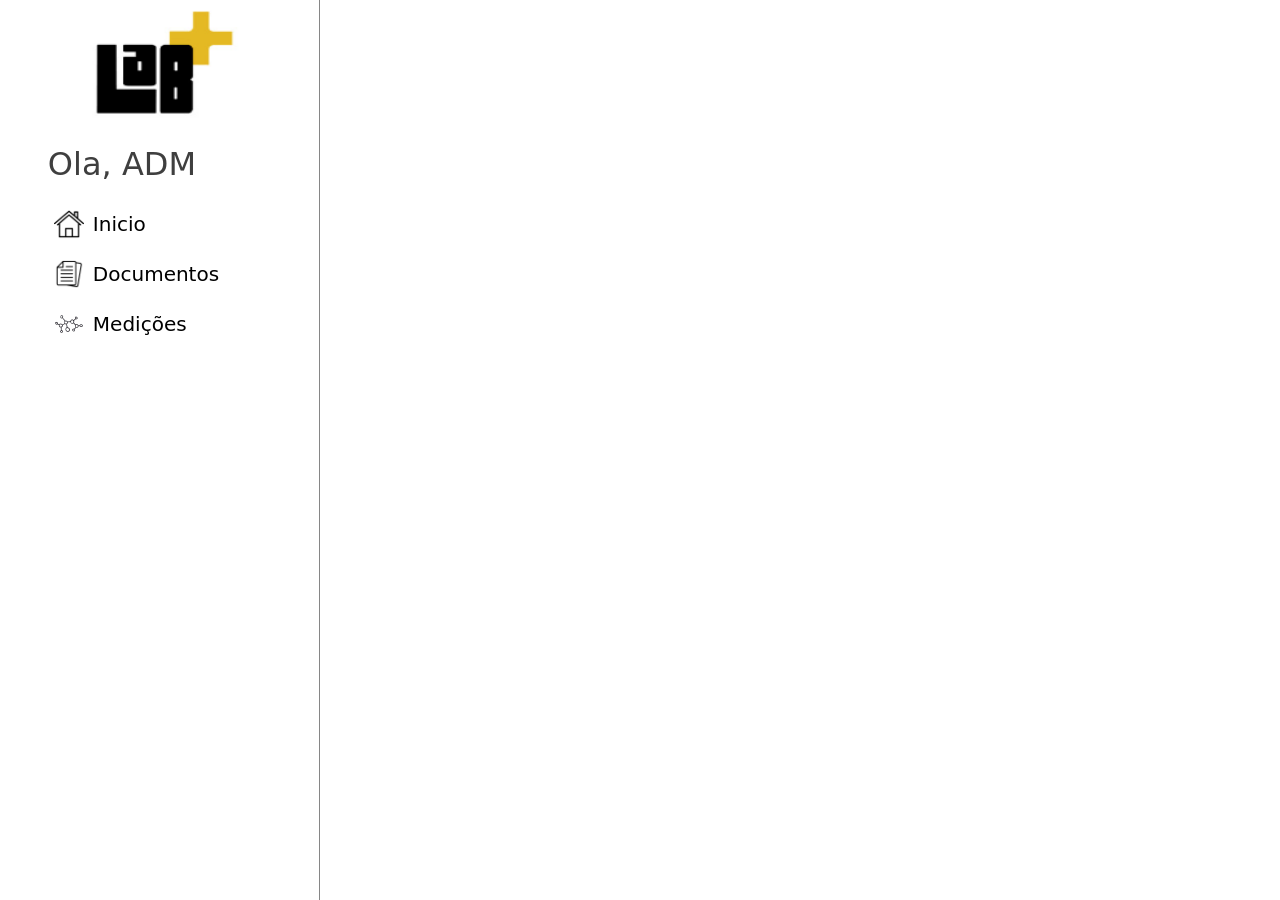
==== LBM/tmps/index.html @ 04bedc0a "DHT, Persistencia e Visualização" ====
<!DOCTYPE html>
<html lang="en">
    <head>
        <meta charset="UTF-8">
        <meta name="viewport" content="width=device-width, initial-scale=1.0">
        <title>Lab+</title>
        <link rel="stylesheet" href="../static/css/index.css">
        <link rel="stylesheet" href="../static/css/bootstrap.min.css">
    </head>
    <body>
        <main>
            <div id="esquerda" class="w-25 h-100 d-none d-md-flex">
                <img src="../static/imgs/Capturar.PNG" alt="" id="logo">
                <p id="saudacao">Ola, ADM</p>
                
                <div id="nav">
                    <button id="inicio_lnk" > <img src="../static/imgs/home.png"> Inicio </button>
                    <button id="documentos_lnk"> <img src="../static/imgs/doc.png"> Documentos </button>
                    <button id="medicoes_lnk"> <img src="../static/imgs/medicoes.png"> Medições </button>
                </div>
            </div>
            <div id="direita">
                <!-- conteudo -->
                
                <!-- conteudo -->
        </main>
    </body>
    <script src="../static/js/config.js"></script>
    <script src="../static/js/index.js"></script>
</html>
---- LBM/static/css/index.css ----
body{
    height: 100vh;
    width: 100vw;
}

main{
    height: 100%;
    width: 100%;
    display: flex;
}

#esquerda{
    border-right: 1px solid rgb(134, 134, 134);
    flex-direction: column;
    align-items: center;
}
#logo{
    width: 190px;
    height: 140px;
}
#saudacao{
    font-size: 32px;
    color: rgb(63, 63, 63);
    width: 100%;
    padding: 0px 0px 0px 15%;
}

#nav{
    width: 100%;
    display: flex;
    flex-direction: column;
    padding: 0px 0px 0px 15%;
    gap: 10px;
}
#nav button img{
    width: 30px;
    height: 30px;
}
#nav button{
    display: flex;
    align-items: center;
    border-radius: 5px;
    border: none;
    width: 75%;
    height: 40px;
    gap: 9px;
    font-size: 20px;
    transition: 0.3s ease;
    background-color: white;
}
#nav button:hover{
    background-color: rgb(206, 206, 206);
}
#nav button:focus{
    background-color: rgb(206, 206, 206);
    outline: none;
}


#direita{
    padding: 50px;
    width: 75%;
    height: 100%;
    
}

@media (max-width:768px){
    #direita{
        width: 100%;
    }
}
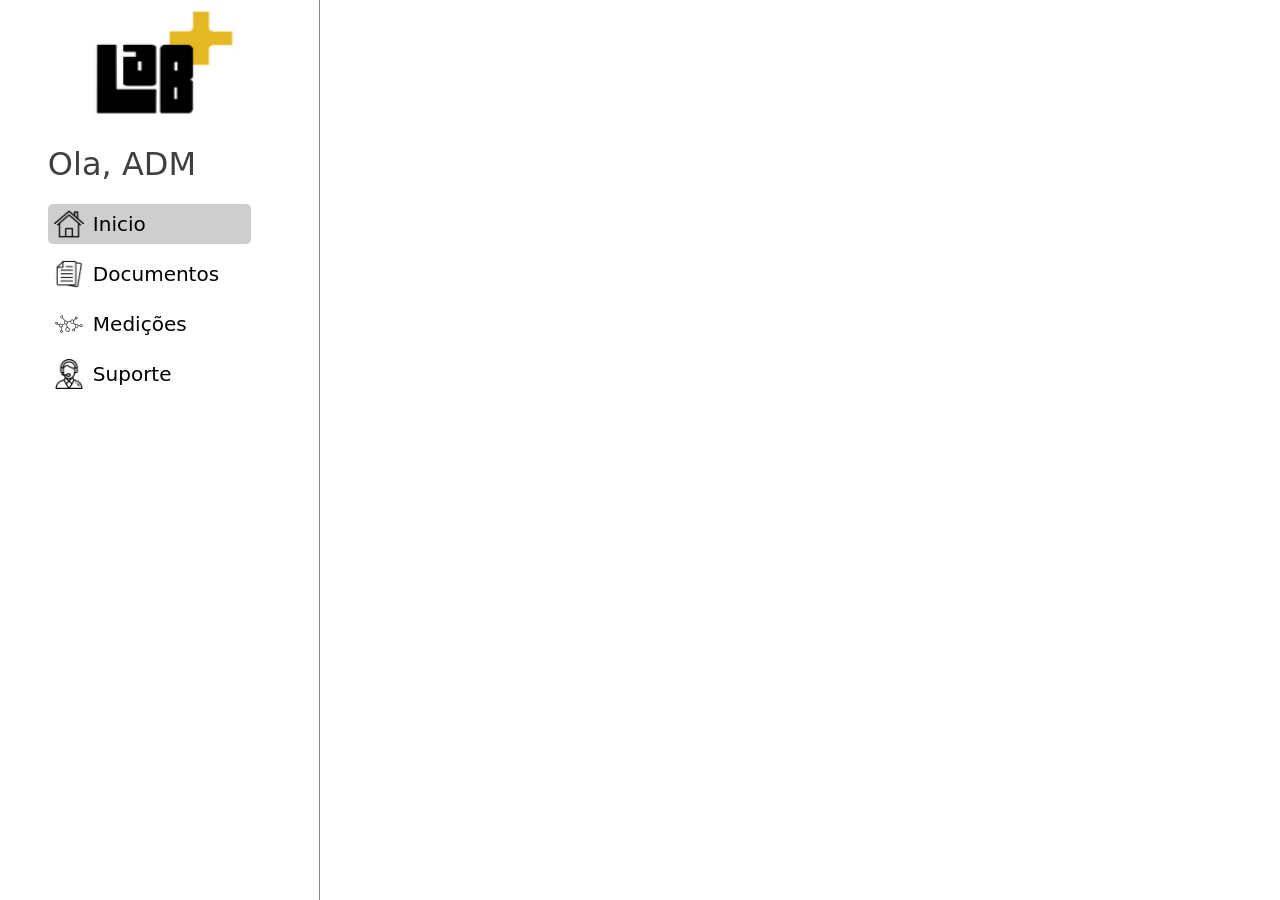
==== commit 93202e6d: "ajustes de front" ====
--- a/LBM/tmps/index.html
+++ b/LBM/tmps/index.html
@@ -8,15 +8,16 @@
         <link rel="stylesheet" href="../static/css/bootstrap.min.css">
     </head>
     <body>
-        <main>
-            <div id="esquerda" class="w-25 h-100 d-none d-md-flex">
+        <main class="d-flex flex-column flex-md-row">
+            <div id="esquerda" class="d-flex flex-row flex-md-column">
                 <img src="../static/imgs/Capturar.PNG" alt="" id="logo">
-                <p id="saudacao">Ola, ADM</p>
+                <p class="d-none d-md-flex" id="saudacao">Ola, ADM</p>
                 
-                <div id="nav">
-                    <button id="inicio_lnk" > <img src="../static/imgs/home.png"> Inicio </button>
-                    <button id="documentos_lnk"> <img src="../static/imgs/doc.png"> Documentos </button>
-                    <button id="medicoes_lnk"> <img src="../static/imgs/medicoes.png"> Medições </button>
+                <div id="nav" class="d-flex flex-row flex-md-column">
+                    <button id="inicio_lnk" > <img src="../static/imgs/home.png"> <txt class="d-none d-md-flex">Inicio</txt> </button>
+                    <button id="documentos_lnk"> <img src="../static/imgs/doc.png"> <txt class="d-none d-md-flex">Documentos</txt> </button>
+                    <button id="medicoes_lnk"> <img src="../static/imgs/medicoes.png"> <txt class="d-none d-md-flex">Medições</txt> </button>
+                    <button id="suporte_lnk"> <img src="../static/imgs/suporte.png"> <txt class="d-none d-md-flex">Suporte</txt> </button>
                 </div>
             </div>
             <div id="direita">
@@ -26,5 +27,6 @@
         </main>
     </body>
     <script src="../static/js/config.js"></script>
+    <script src="../static/js/nav.js"></script>
     <script src="../static/js/index.js"></script>
 </html>
--- a/LBM/static/css/index.css
+++ b/LBM/static/css/index.css
@@ -1,6 +1,7 @@
 body{
     height: 100vh;
     width: 100vw;
+    overflow-y: none;
 }
 
 main{
@@ -11,8 +12,9 @@
 
 #esquerda{
     border-right: 1px solid rgb(134, 134, 134);
-    flex-direction: column;
     align-items: center;
+    width: 25%;
+    height: 100%;
 }
 #logo{
     width: 190px;
@@ -28,7 +30,6 @@
 #nav{
     width: 100%;
     display: flex;
-    flex-direction: column;
     padding: 0px 0px 0px 15%;
     gap: 10px;
 }
@@ -61,12 +62,32 @@
     padding: 50px;
     width: 75%;
     height: 100%;
-    
+    overflow-y: auto;
 }
 
 @media (max-width:768px){
     #direita{
         width: 100%;
     }
+
+    #esquerda{
+        border-right: none;
+        border-bottom: 1px solid rgb(134, 134, 134);
+        width: 100%;
+        height: 25%;
+    }
+
+    #nav button{
+        display: flex;
+        align-items: center;
+        border-radius: 5px;
+        border: none;
+        height: 40px;
+        width: 40px;
+        gap: 9px;
+        font-size: 20px;
+        transition: 0.3s ease;
+        background-color: white;
+    }
 }
 
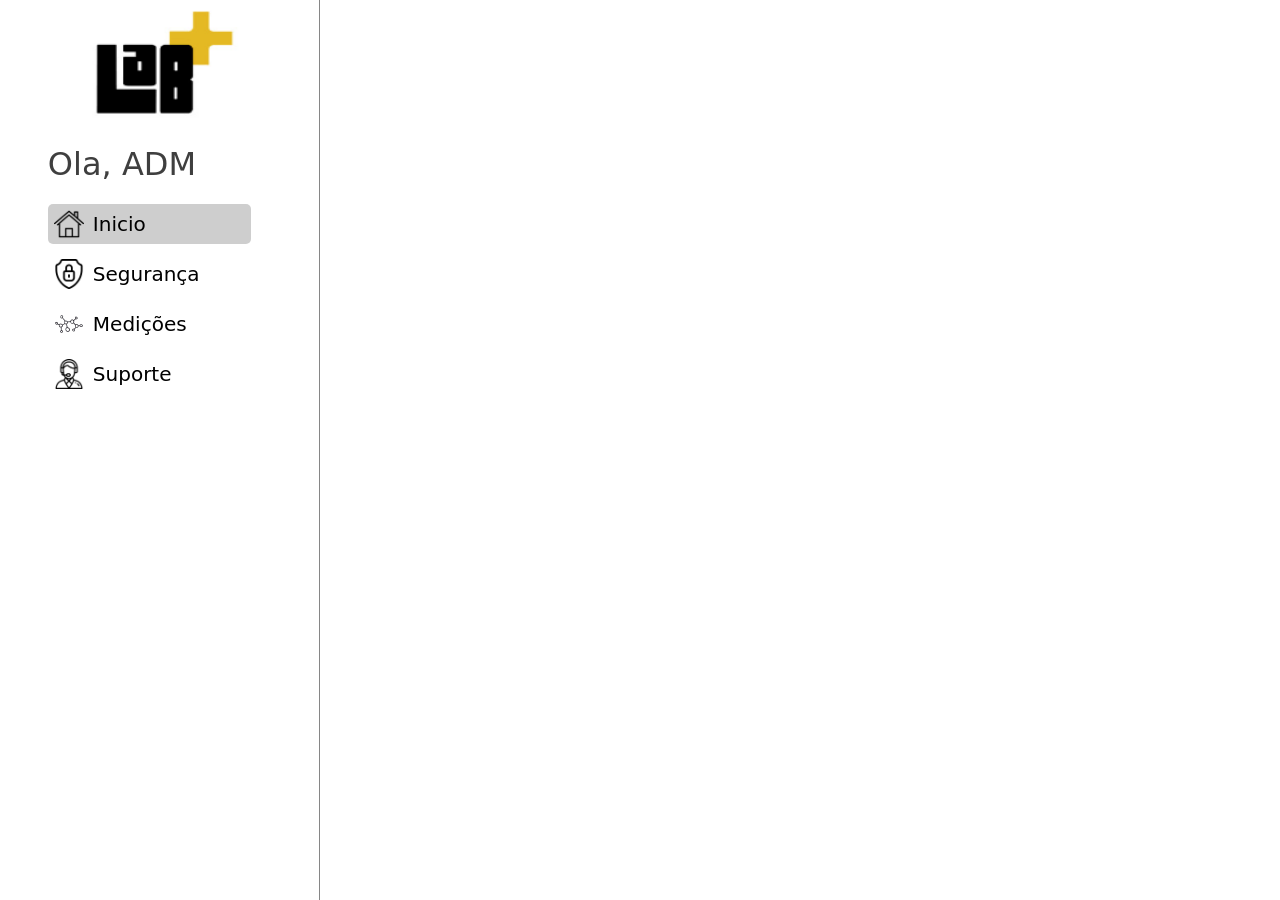
==== commit aba54c09: "ajustes de front e da logica de visualizacao de medicoes" ====
--- a/LBM/tmps/index.html
+++ b/LBM/tmps/index.html
@@ -15,7 +15,7 @@
                 
                 <div id="nav" class="d-flex flex-row flex-md-column">
                     <button id="inicio_lnk" > <img src="../static/imgs/home.png"> <txt class="d-none d-md-flex">Inicio</txt> </button>
-                    <button id="documentos_lnk"> <img src="../static/imgs/doc.png"> <txt class="d-none d-md-flex">Documentos</txt> </button>
+                    <button id="seguranca_lnk"> <img src="../static/imgs/seguranca.png"> <txt class="d-none d-md-flex">Segurança</txt> </button>
                     <button id="medicoes_lnk"> <img src="../static/imgs/medicoes.png"> <txt class="d-none d-md-flex">Medições</txt> </button>
                     <button id="suporte_lnk"> <img src="../static/imgs/suporte.png"> <txt class="d-none d-md-flex">Suporte</txt> </button>
                 </div>
